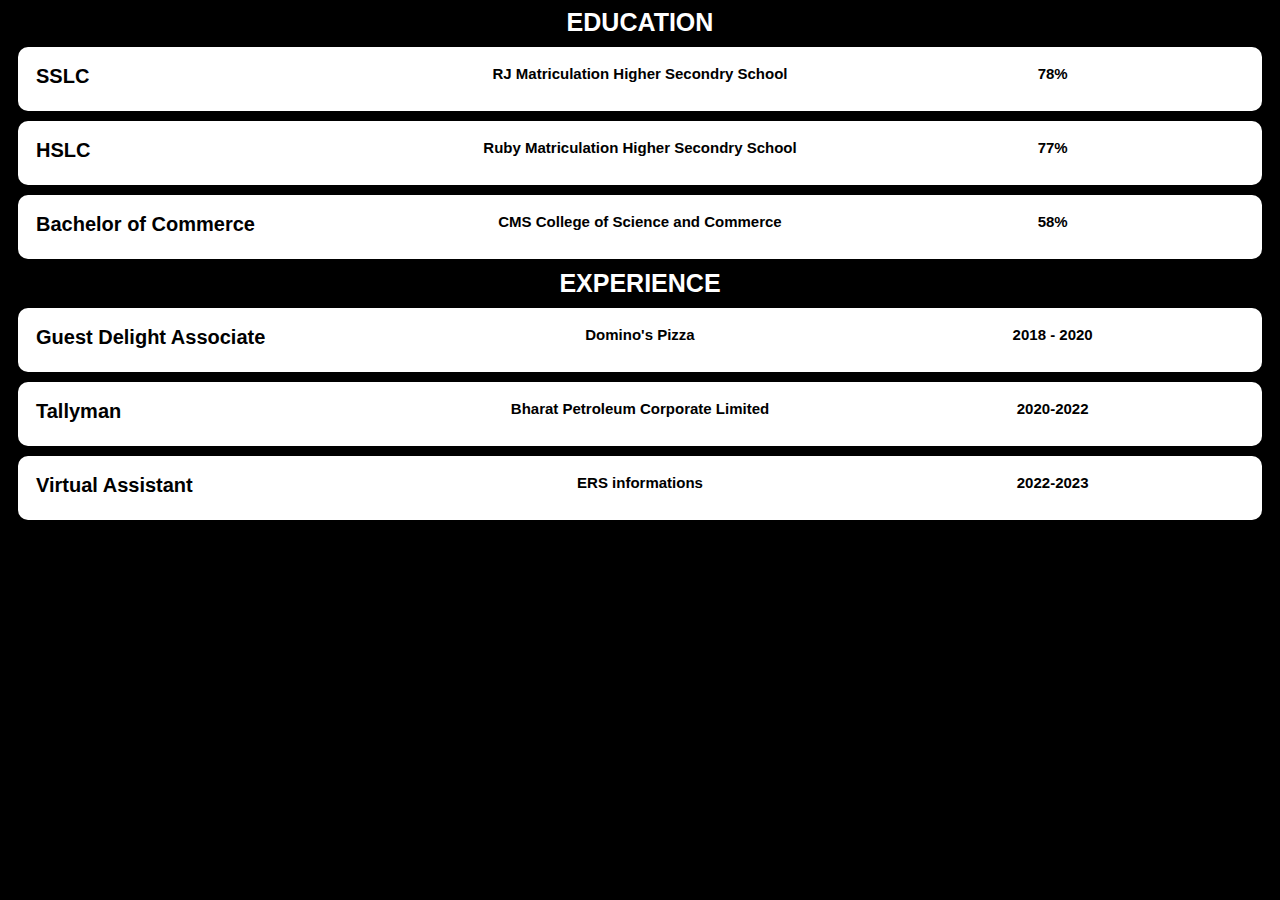
==== Education.html @ c0b20072 "Add files via upload" ====
<!DOCTYPE html>
<html lang="en">
  <head>
    <meta charset="UTF-8" />
    <meta name="viewport" content="width=device-width, initial-scale=1.0" />
    <title>My Education</title>
  </head>
  <link rel="stylesheet" href="styles/Education.css" />
  <body>
    <div class="title-text-1">EDUCATION</div>
    <div class="education">
      <div class="edu-div">
        <div class="head-text">SSLC</div>
        <div class="body-text">RJ Matriculation Higher Secondry School</div>
        <div class="body-text">78%</div>
      </div>
      <div class="edu-div">
        <div class="head-text">HSLC</div>
        <div class="body-text">Ruby Matriculation Higher Secondry School</div>
        <div class="body-text">77%</div>
      </div>
      <div class="edu-div">
        <div class="head-text">Bachelor of Commerce</div>
        <div class="body-text">CMS College of Science and Commerce</div>
        <div class="body-text">58%</div>
      </div>
    </div>
    <div class="title-text-2">EXPERIENCE</div>
    <div class="experience">
      <div class="edu-div">
        <div class="head-text">Guest Delight Associate</div>
        <div class="body-text">Domino's Pizza</div>
        <div class="body-text">2018 - 2020</div>
      </div>
      <div class="edu-div">
        <div class="head-text">Tallyman</div>
        <div class="body-text">Bharat Petroleum Corporate Limited</div>
        <div class="body-text">2020-2022</div>
      </div>
      <div class="edu-div">
        <div class="head-text">Virtual Assistant</div>
        <div class="body-text">ERS informations</div>
        <div class="body-text">2022-2023</div>
      </div>
    </div>
  </body>
</html>
---- styles/Education.css ----
body{
    background-color: black
}

.title-text-1{
    font-family: Arial, Helvetica, sans-serif;
    font-weight: bold;
    color: white;
    font-size: 25px;
    display: block;
    text-align: center;
}
.title-text-2{
    font-family: Arial, Helvetica, sans-serif;
    font-weight: bold;
    color: white;
    font-size: 25px;
    display: block;
    text-align: center;
}
.edu-div{ 
    display: grid;
    grid-template-columns: 1fr 1fr 1fr;
    font-family: Arial, Helvetica, sans-serif;
    color: black;
    background-color: white;
   margin: 10px;
   border-radius: 10px;
   padding: 3px;

}

.head-text{
    font-family: Arial, Helvetica, sans-serif;
    font-size: 20px;
    font-weight:bold ;
    margin-bottom: 5px;
    padding: 15px;
    display : block;

}

.body-text{
    font-size: 15px;
    text-align: center;
    font-family: Arial, Helvetica, sans-serif;
    padding: 15px;
    font-weight: bold;
    display : block;
}
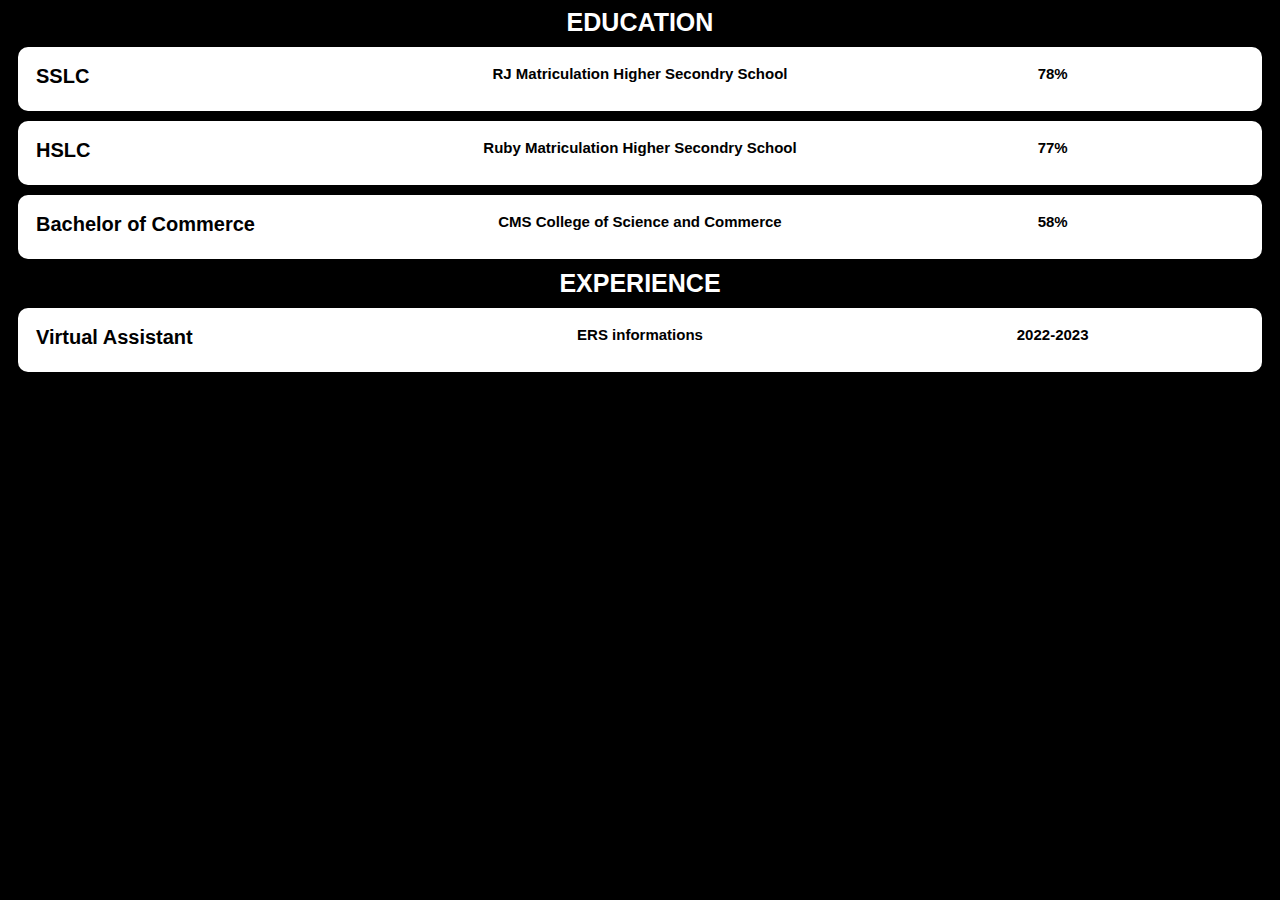
==== commit aea0964e: "Update Education.html" ====
--- a/Education.html
+++ b/Education.html
@@ -28,16 +28,6 @@
     <div class="title-text-2">EXPERIENCE</div>
     <div class="experience">
       <div class="edu-div">
-        <div class="head-text">Guest Delight Associate</div>
-        <div class="body-text">Domino's Pizza</div>
-        <div class="body-text">2018 - 2020</div>
-      </div>
-      <div class="edu-div">
-        <div class="head-text">Tallyman</div>
-        <div class="body-text">Bharat Petroleum Corporate Limited</div>
-        <div class="body-text">2020-2022</div>
-      </div>
-      <div class="edu-div">
         <div class="head-text">Virtual Assistant</div>
         <div class="body-text">ERS informations</div>
         <div class="body-text">2022-2023</div>
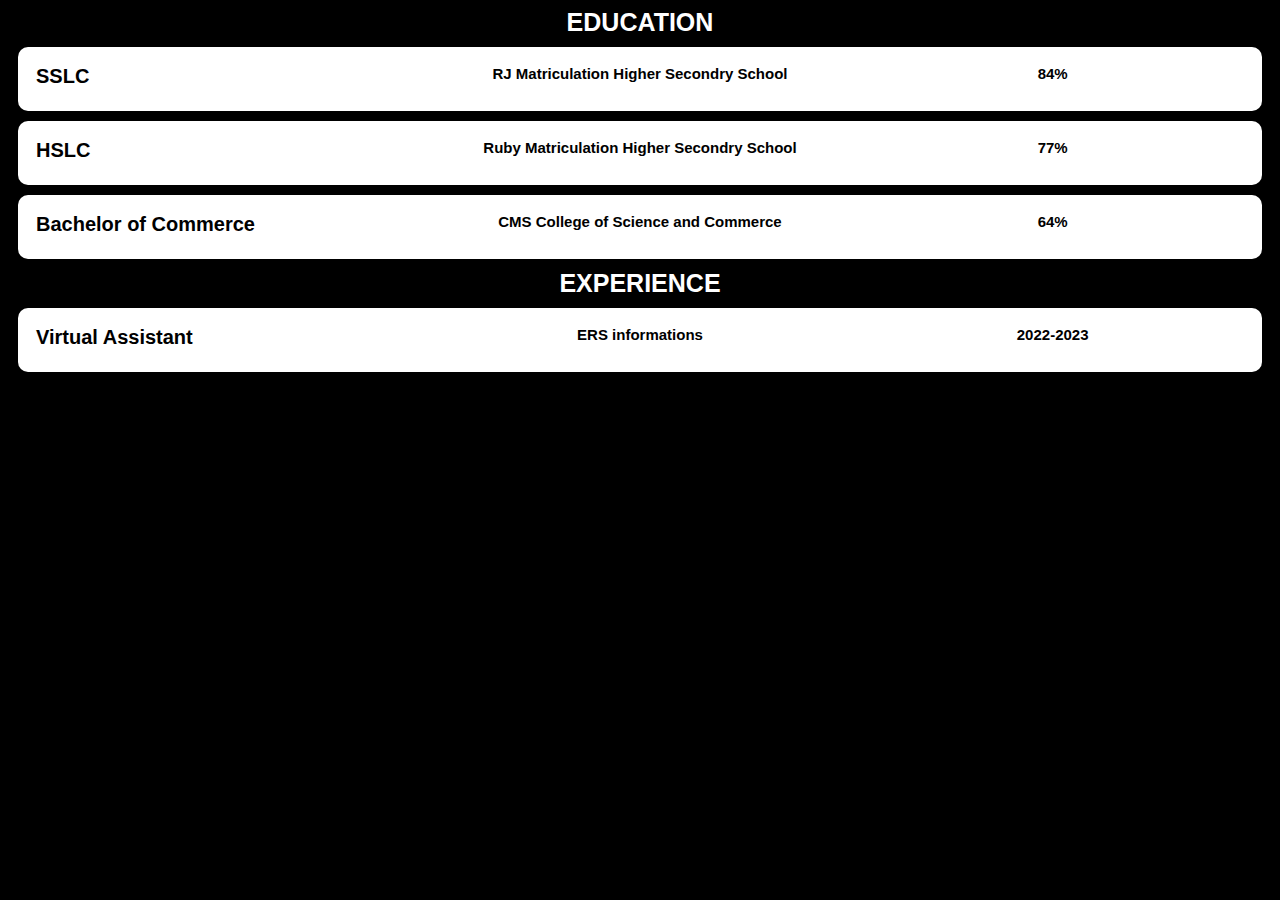
==== commit 257934f9: "Update Education.html" ====
--- a/Education.html
+++ b/Education.html
@@ -12,7 +12,7 @@
       <div class="edu-div">
         <div class="head-text">SSLC</div>
         <div class="body-text">RJ Matriculation Higher Secondry School</div>
-        <div class="body-text">78%</div>
+        <div class="body-text">84%</div>
       </div>
       <div class="edu-div">
         <div class="head-text">HSLC</div>
@@ -22,7 +22,7 @@
       <div class="edu-div">
         <div class="head-text">Bachelor of Commerce</div>
         <div class="body-text">CMS College of Science and Commerce</div>
-        <div class="body-text">58%</div>
+        <div class="body-text">64%</div>
       </div>
     </div>
     <div class="title-text-2">EXPERIENCE</div>
